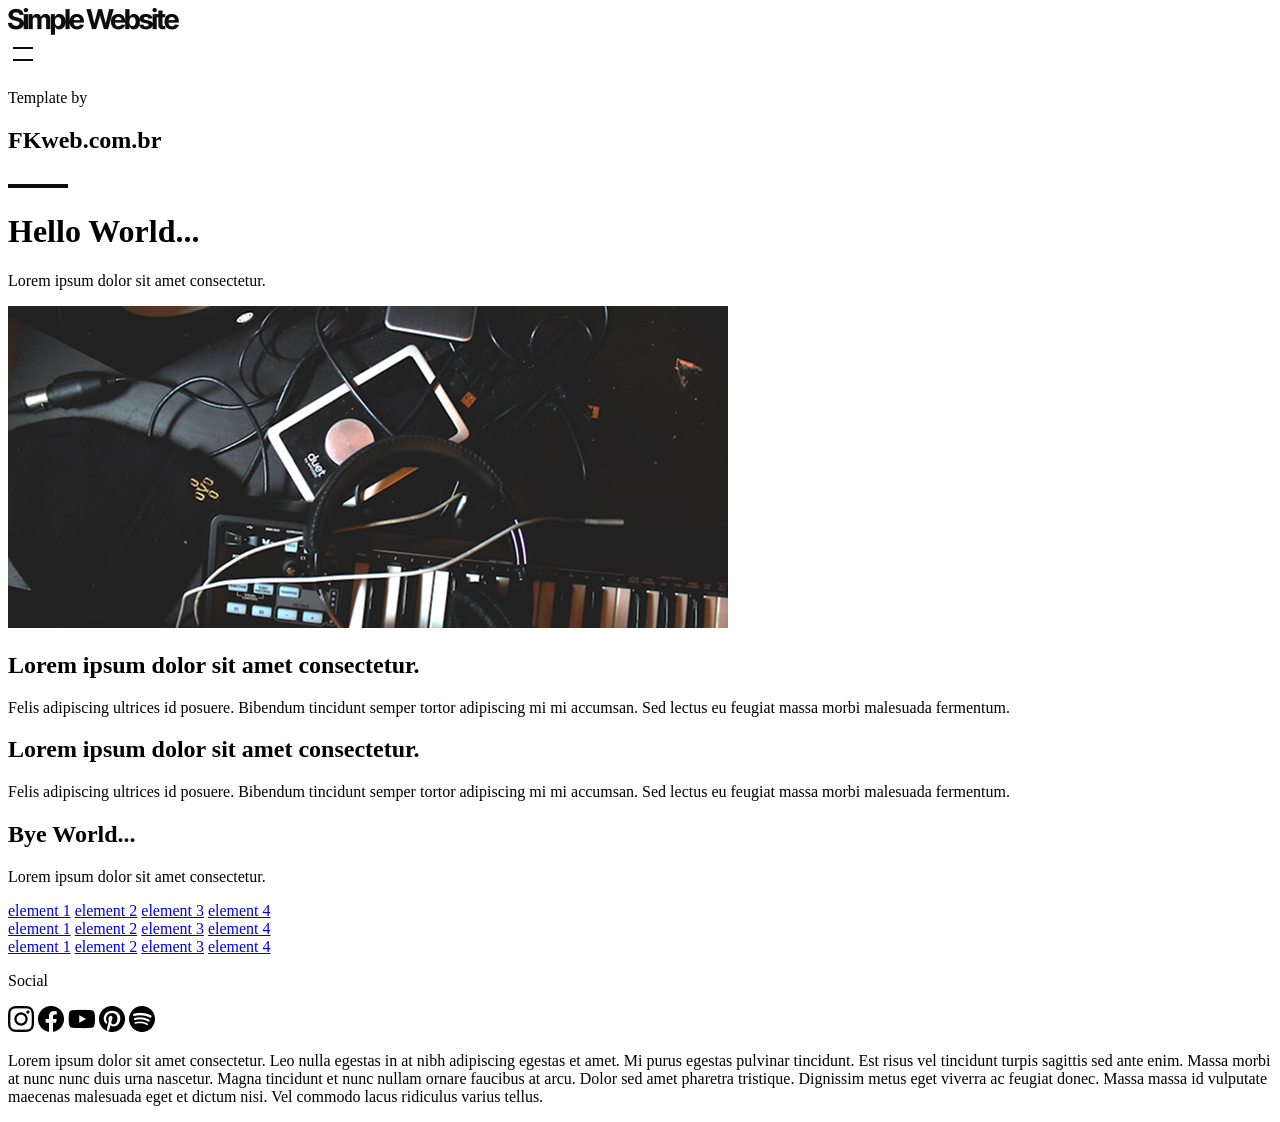
==== index.html @ 7062f45c "Add files via upload" ====
<!DOCTYPE html>
<html lang="en">
<head>
    <meta charset="UTF-8">
    <meta name="viewport" content="width=device-width, initial-scale=1.0">
    <title>FKweb</title>
    <link rel="stylesheet" href="css/Estilo.css">
    <link rel="preconnect" href="https://fonts.googleapis.com">
    <link rel="preconnect" href="https://fonts.gstatic.com" crossorigin>
    <link href="https://fonts.googleapis.com/css2?family=Inter:ital,opsz,wght@0,14..32,100..900;1,14..32,100..900&family=PT+Sans+Narrow:wght@400;700&display=swap" rel="stylesheet">
</head>
<body>
    <div id="header">

        <div class="texth">

            <img src="images/Simple Website.png">

        </div>

        <div class="menuburguer">

            <img src="images/menub.png">
            
        </div>

    </div>

        <div id="main">

            <div class="template">

                <p>Template by</p>

                <h2>FKweb.com.br</h2>
                
                <div class="linha">

                    <img src="images/linha.png">

                </div>

            </div>

            

            </div>

                    <div class="titulo">

                        <h1>Hello World...</h1>

                        <p>Lorem ipsum dolor sit amet consectetur.</p>

                    </div>

                            <div class="box1">

                                <div class="frame1">

                                    <img src="images/Frame 1.png">
                                    
                                </div>

                                <div class="text">

                                    <h2>Lorem ipsum dolor sit amet consectetur.</h2>

                                    <p>Felis adipiscing ultrices id posuere. Bibendum tincidunt semper tortor adipiscing mi mi accumsan. Sed lectus eu feugiat massa morbi malesuada fermentum.</p>

                                </div>

                            </div>
                                        <div class="box2">

                                            <div class="text2">

                                                <h2>Lorem ipsum dolor sit amet consectetur.</h2>

                                                <p>Felis adipiscing ultrices id posuere. Bibendum tincidunt semper tortor adipiscing mi mi accumsan. Sed lectus eu feugiat massa morbi malesuada fermentum.</p>

                                            </div>

                                        </div>
                                                <div class="box3">

                                                    <div class="frame2">

                                                        

                                                    </div>

                                                    <div class="frame3">

                                                       

                                                    </div>

                                                    <div class="frame4">

                                                        
                                                        
                                                    </div>    
                                                
                                                </div>

                                                            <div class="box4">

                                                                <h2>Bye World...</h2>

                                                                <p>Lorem ipsum dolor sit amet consectetur.</p>

                                                            </div>

                                                                    <div id="footer">

                                                                        <div class="colunas">

                                                                            <div class="coluna1">

                                                                                <a href="#">element 1</a>
                                                                                <a href="#">element 2</a>
                                                                                <a href="#">element 3</a>
                                                                                <a href="#">element 4</a>

                                                                            </div>

                                                                            <div class="coluna2">

                                                                                <a href="#">element 1</a>
                                                                                <a href="#">element 2</a>
                                                                                <a href="#">element 3</a>
                                                                                <a href="#">element 4</a>

                                                                            </div>

                                                                            <div class="coluna3">

                                                                                <a href="#">element 1</a>
                                                                                <a href="#">element 2</a>
                                                                                <a href="#">element 3</a>
                                                                                <a href="#">element 4</a>

                                                                            </div>

                                                                           

                                                                            <div class="Contato">
                                                                            
                                                                                <p>Social</p>

                                                                                <img src="images/Instagram (icon — Colour).png">
                                                                                <img src="images/Facebook (icon — Colour).png">
                                                                                <img src="images/YouTube (icon — Colour).png">
                                                                                <img src="images/Pinterest (icon — Colour).png">
                                                                                <img src="images/Spotify (icon — Colour).png">

                                                                            </div>
                                                                    
                                                                        </div>

                                                                        <p>Lorem ipsum dolor sit amet consectetur. Leo nulla egestas in at nibh adipiscing egestas et amet. Mi purus egestas pulvinar tincidunt. Est risus vel tincidunt turpis sagittis sed ante enim. Massa morbi at nunc nunc duis urna nascetur. Magna tincidunt et nunc nullam ornare faucibus at arcu. Dolor sed amet pharetra tristique. Dignissim metus eget viverra ac feugiat donec. Massa massa id vulputate maecenas malesuada eget et dictum nisi. Vel commodo lacus ridiculus varius tellus.</p>

                                                                    </div>

        </div>

</body>
</html>
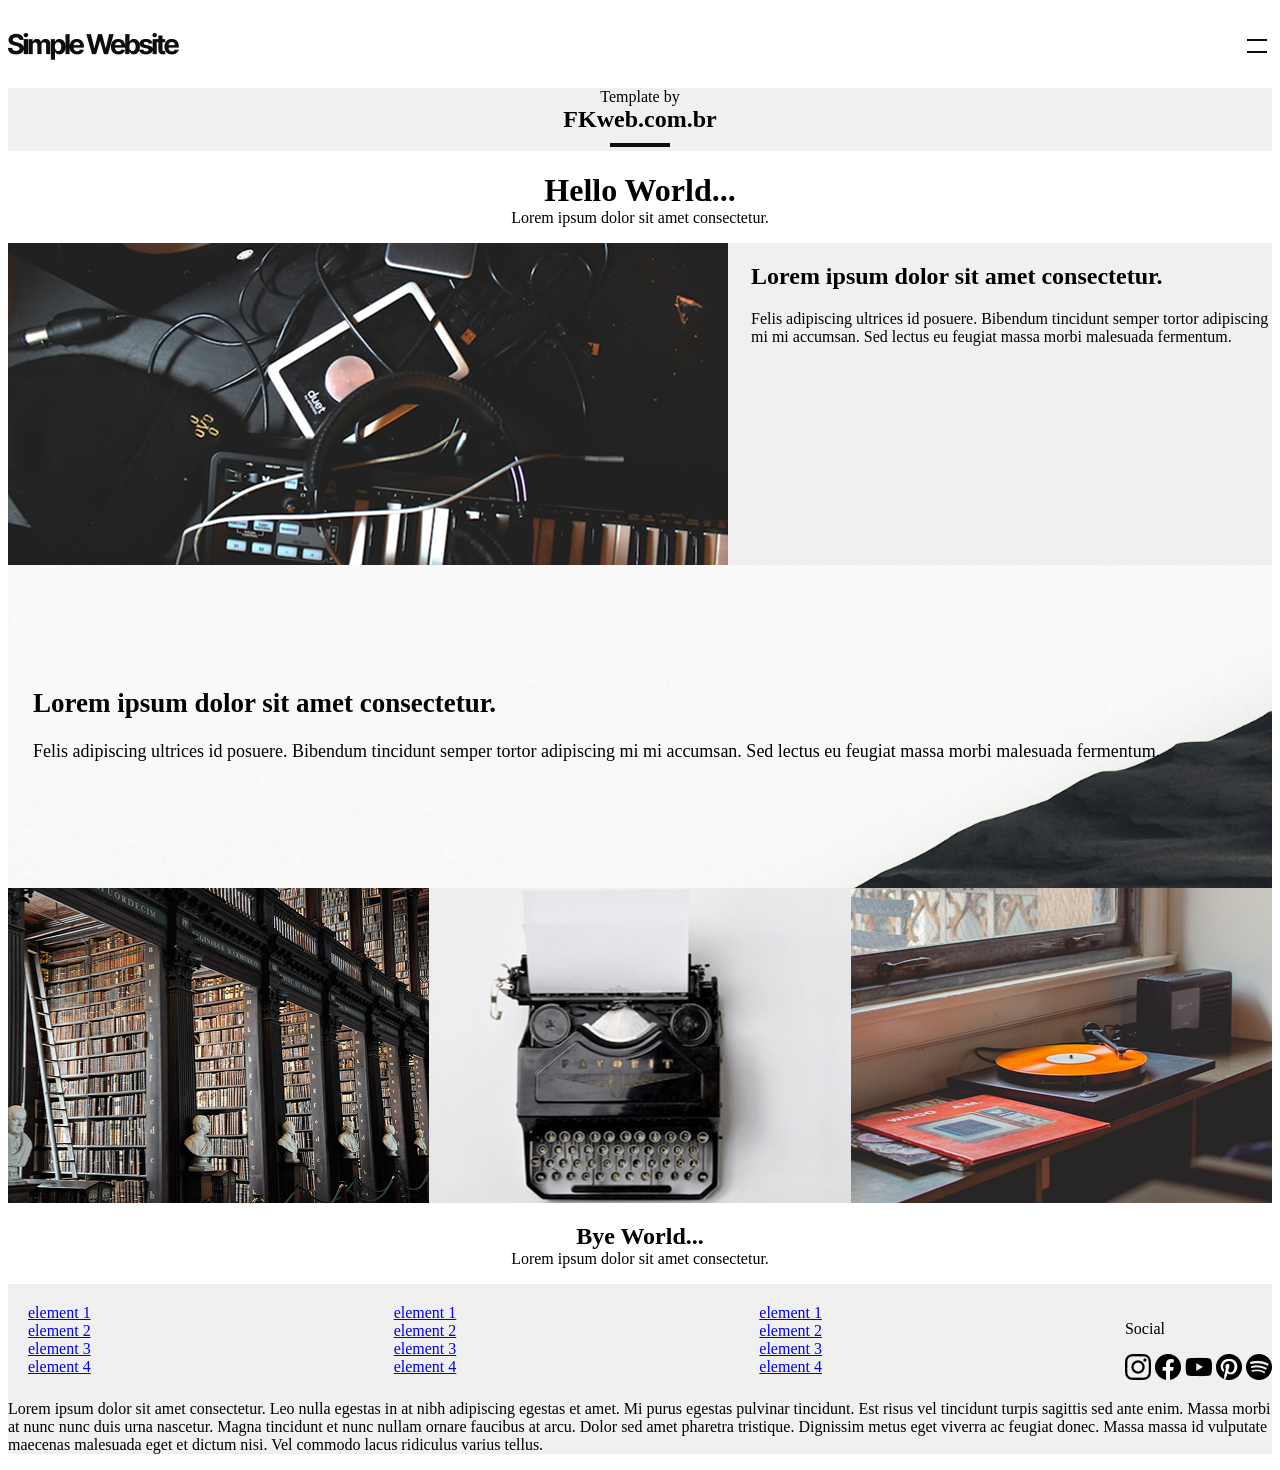
==== commit 1ca7b7cc: "Update index.html" ====
--- a/index.html
+++ b/index.html
@@ -4,10 +4,7 @@
     <meta charset="UTF-8">
     <meta name="viewport" content="width=device-width, initial-scale=1.0">
     <title>FKweb</title>
-    <link rel="stylesheet" href="css/Estilo.css">
-    <link rel="preconnect" href="https://fonts.googleapis.com">
-    <link rel="preconnect" href="https://fonts.gstatic.com" crossorigin>
-    <link href="https://fonts.googleapis.com/css2?family=Inter:ital,opsz,wght@0,14..32,100..900;1,14..32,100..900&family=PT+Sans+Narrow:wght@400;700&display=swap" rel="stylesheet">
+    <link rel="stylesheet" href="Estilo.css">
 </head>
 <body>
     <div id="header">
@@ -166,4 +163,4 @@
         </div>
 
 </body>
-</html>+</html>
--- a/Estilo.css
+++ b/Estilo.css
@@ -0,0 +1,187 @@
+#header{
+    width: 100%;
+    height: 80px;
+    display: flex;
+    align-items: center;
+    justify-content: space-between;
+}
+#main .template{
+    flex-direction: column;
+    text-align: center;
+    background-color: #F0F0F0;
+}
+#main .template h2{
+    margin:0;
+}
+#main .template p{
+    margin:0;
+}
+.titulo{
+    text-align: center;
+}
+.titulo h1{
+    margin-bottom:0;
+}
+.titulo p{
+    margin-top:0;
+}
+.box1{
+    display: flex;
+    width: 100%;
+    height: 322px;
+    background-color: #F0F0F0;
+}
+.box1 .text{
+    margin-left: 23px;
+}
+.box2{
+    background-image: url(/images/bg1.jpg);
+    width: 100%;
+    height: 323px;
+    background-size: cover;
+    background-position: 100%;
+    display: flex;
+    font-size: large;
+}
+.text2{
+    margin: 100px;
+    margin-left: 25px;
+    align-content: start;
+}
+.box3{
+    justify-content: space-evenly;
+    display: flex;
+    height: 315px;
+}
+.frame2{
+    width: 100%;
+    height: 315px;
+    background-size: cover;
+    background-image: url(/images/Frame\ 2.png);
+    background-position: 100%;
+}
+.frame3{
+    width: 100%;
+    height: 315px;
+    background-size: cover;
+    background-image: url(/images/Frame\ 3.png);
+    background-position: 100%;
+}
+.frame4{
+    width: 100%;
+    height: 315px;
+    background-size: cover;
+    background-image: url(/images/Frame\ 4.png);
+    background-position: 100%;
+}
+
+.box4{
+    display: flex;
+    flex-direction: column;
+    text-align: center;
+}
+.box4 h2{
+    margin-bottom: 0;
+}
+.box4 p{
+    margin-top: 0;
+}
+.colunas {
+    width: 100%;
+    display: flex;
+    justify-content: space-between;
+}
+.coluna1{
+    display: flex;
+    flex-direction: column;
+    margin-left: 20px;
+}
+.coluna2{
+    display: flex;
+    flex-direction: column;
+    
+}
+.coluna3{
+    display: flex;
+    flex-direction: column;
+}
+#footer{
+    background-color: #F0F0F0;
+    padding-top: 20px;
+}
+@media  screen and (max-width:900px) {
+    .titulo{
+        width: 100%;
+        padding: 20px;
+    }
+    .box1{
+        display: flex;
+        flex-direction: column;
+    }
+    .box1 .text{
+        width: 100%;
+        display: flex;
+        flex-direction: column;
+        justify-content: center;
+        align-items: flex-start;
+        padding: 20px;
+        margin-left: 0;
+        background-color: #F0F0F0;
+        box-sizing: border-box;
+    }
+    .box1 img{
+        width: 100%;
+    }
+    .box2 {
+        width: 100%;
+        margin-top: 180px;
+        padding: 20px;
+        box-sizing: border-box;
+    }
+    .box2 .text2{
+        display: flex;
+        flex-direction: column;
+        align-items: flex-start;
+        margin: 60px 0 0 5px;
+    }
+    .box3 {
+        height: 100%;
+        flex-direction: column; 
+    }
+    .frame2,.frame3,.frame4 {
+    width: 100%;
+    height: 100%; 
+    padding-bottom: 300px;
+    padding-right: 40px;
+    background-size: cover;
+    background-position: center;
+    box-sizing: border-box;
+    }
+    #footer{
+        width: 100%;
+        padding: 20px;
+        box-sizing: border-box;
+    }
+    .colunas {
+        display: flex;
+        flex-direction: column; 
+        align-items: center;
+    }
+    .coluna1{
+        width: 100%;
+        margin-bottom: 20px;
+        text-align: left;
+        margin: 0 0 20px 0;
+        
+    }
+    .coluna2,.coluna3{
+        width: 100%;
+        margin-bottom: 20px;
+        text-align: left;
+    }
+    .Contato {
+        width: 100%;
+        margin-bottom: 20px; 
+        text-align: left;
+    }
+}
